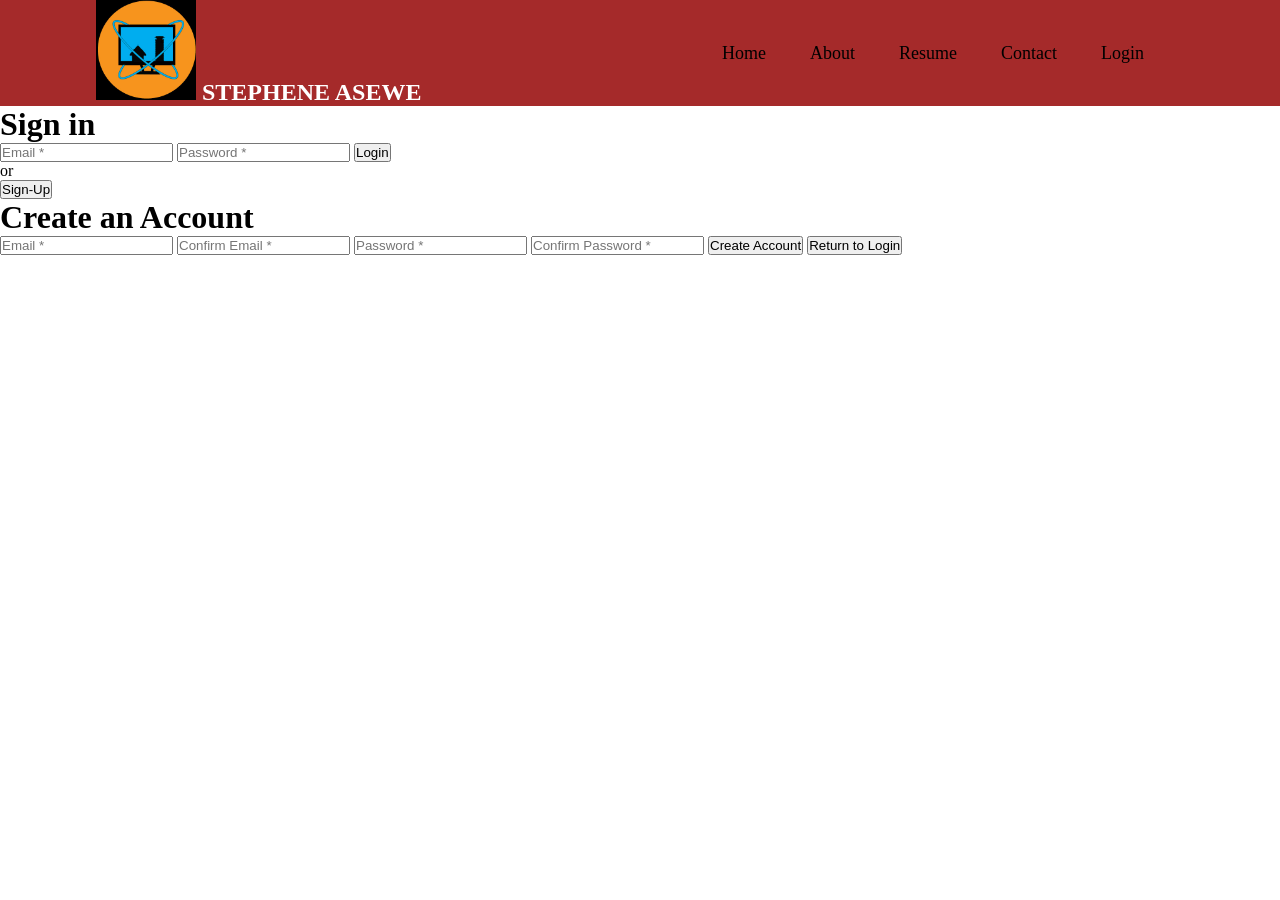
==== signUp.html @ 5591ca8c "This is my 3rd commit... 	new file:   signUp.html" ====
<!DOCTYPE html>
<html lang="en">
<head>
    <meta charset="UTF-8">
    <meta http-equiv="X-UA-Compatible" content="IE=edge">
    <meta name="viewport" content="width=device-width, initial-scale=1.0">
    <title>Login / Register</title>
    <link rel="stylesheet" href="signUp.css">
    <link rel="stylesheet" href="index.css">
    <script type="module" src="signUp.js" defer></script>
</head>
<body>
    <header>
        <nav class="nav-bar">
         <h1><a href="index.html">
         <img style="width: 100px; height: 100px" src="./img/logo.jpg" alt=""></a>
         STEPHENE ASEWE</h1>
         <div class="menu">
             <span class="line"></span>
             <span class="line"></span>
             <span class="line"></span>
             <span class="line"></span>
         </div>
         <div class="nav-links hide">           
             <a href="index.html">Home</a>
             <a href="">About</a>
             <a href="#resume">Resume</a>
             <a href="#resume">Contact</a>
             <a href="signUp.html">Login</a>
         </div>
        </nav> 
         </header>
         
         <div class="login-container">
            <div id="main">
                <h1>Sign in</h1>
                <input id="email" type="email" placeholder="Email *"></input>
                <input id="password" type="password" placeholder="Password *"></input>
                <button id="submit">Login</button>
                <p><span>or</span></p>
                <button id="sign-up">Sign-Up </button>

            </div>

            <div id="create-acct">
                <h1>Create an Account</h1>
                <input id="email-signup" type="text" placeholder="Email *"></input>
                <input id="confirm-email-signup" type="email" placeholder="Confirm Email *"></input>
                <input id="password-signup" type="password" placeholder="Password *"></input>
                <input id="confirm-password-signup" type="password" placeholder="Confirm Password *"></input>
                <button id="create-acct-btn">Create Account</button>
                <button id="retun-btn">Return to Login </button>

            </div>
         </div>

</body>
</html>
---- index.css ----
*{
    margin: 0;
    padding: 0;
    box-sizing: border-box;
}
.nav-bar{
    display: flex;
    justify-content: space-between;
    align-items: center;
    background-color: brown;
    color: white;
    padding: 0rem 6rem;
}
.nav-bar > img {
    width: 100px;
    height: 70px;
}
.menu {
    padding-right: 20px;
    cursor: pointer;
}
.menu .line {
    display: block;
    width: 40px;
    height: 5px;
    margin-bottom: 10px;
    background-color: white;
}
.nav-links{
    gap: 1.5rem;
    width: 100%;
    position: fixed;
    top: 4.5rem;
    background-color: beige;
}
.nav-links > a {
    display: block;
    color: black;
    text-decoration: none;
    font-size: 18px;
    cursor: pointer;
    text-align: center;
    padding: 10px 0;
}  
.nav-links a:hover {
    color: blue;
}
.hide {
    display: none;
}  
@media screen and (min-width: 600px) {
    .nav-links {
        display: block;
        position: static;
        width: auto;
        margin-right: 20px;
        background: none;
    }
    .nav-links a {
        display: inline-block;
        padding: 15px 20px;
    }
    .menu {
        display: none;
    }
    
}  
.hero {
    background-color: blueviolet;
    min-height: 90vh;
}
.home-content {
    display: flex;
    justify-content: space-between;
    width: 80%;
    margin: auto;
    padding-top: 8rem;
    color: white;
}
.home-content > img {
    width: 500px;
    height: 300px;
}
.home-desc {
    width: 50%;
}
.home-desc > h1 {
    font-size: 2rem;
    margin-bottom: 3rem;
    width: 100%;
}
.name-style {
    color: yellow;
}
.home-desc > p {
    width: 80%;
    margin-bottom: 2rem;
    line-height: 30px;
}
.home-desc > a button {
    background-color: transparent;
    color: white;
    border-radius: 999px;
    border: 1px solid white;
    cursor: pointer;
    padding: 1rem 4rem;
}
.home-desc > a button:hover {
    background-color: white;
    color: black;
    font-weight: bold;
}
footer {
    text-align: center;
    padding: 3px;
    background-color: black;
    color: white;
  }
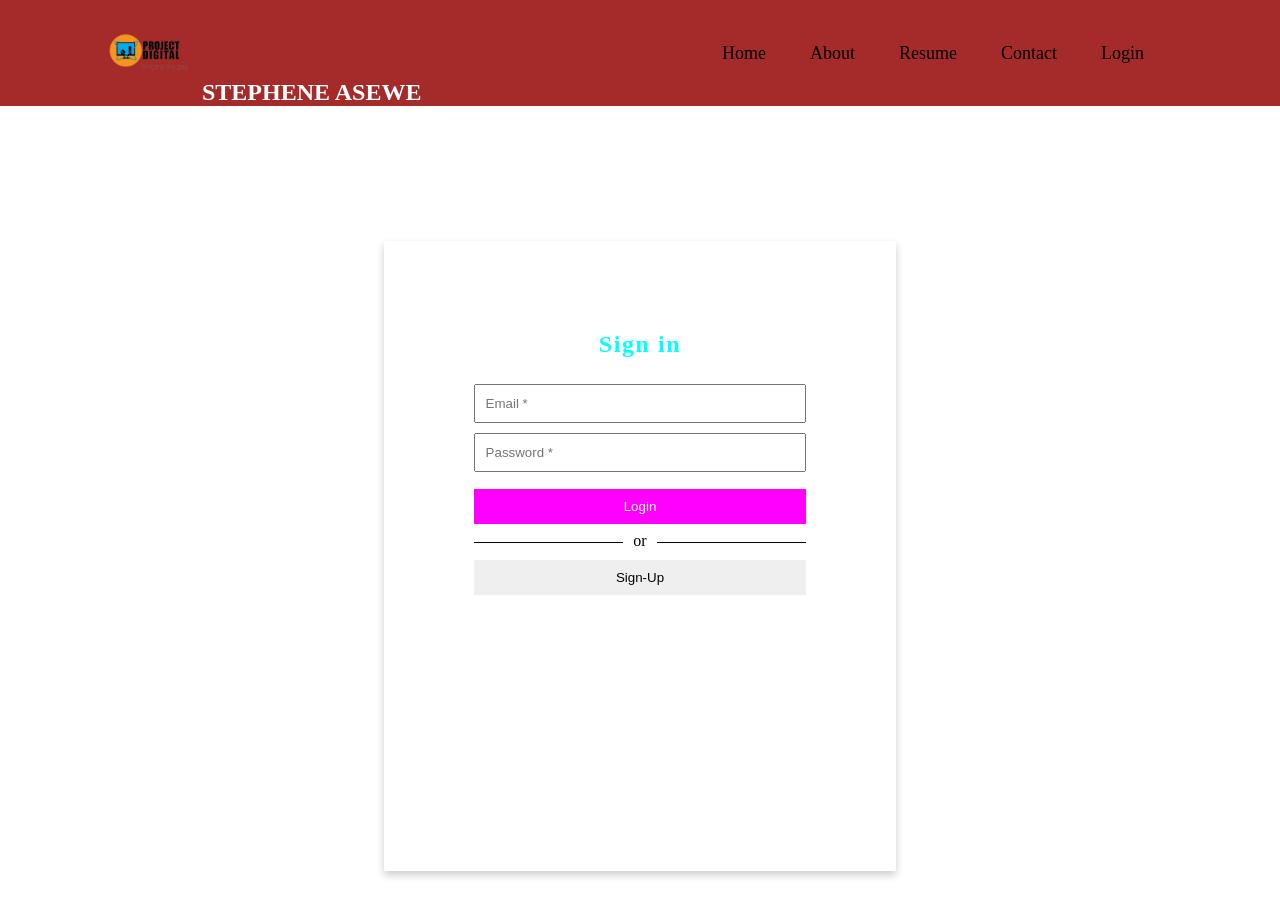
==== commit 11f76fbf: "It's just my 4th commit...;" ====
--- a/signUp.html
+++ b/signUp.html
@@ -33,7 +33,7 @@
          
          <div class="login-container">
             <div id="main">
-                <h1>Sign in</h1>
+                <h2>Sign in</h2>
                 <input id="email" type="email" placeholder="Email *"></input>
                 <input id="password" type="password" placeholder="Password *"></input>
                 <button id="submit">Login</button>
@@ -49,7 +49,7 @@
                 <input id="password-signup" type="password" placeholder="Password *"></input>
                 <input id="confirm-password-signup" type="password" placeholder="Confirm Password *"></input>
                 <button id="create-acct-btn">Create Account</button>
-                <button id="retun-btn">Return to Login </button>
+                <button id="return-btn">Return to Login </button>
 
             </div>
          </div>
--- a/signUp.css
+++ b/signUp.css
@@ -0,0 +1,73 @@
+h2 {
+    margin-bottom: 8%;
+    text-align: center;
+    font-family: "Fredoka One", cursive;
+    color: aqua;
+    letter-spacing: 0.1rem;
+}
+
+p {
+    margin-top: 5%;
+    margin-bottom: 5%;
+    width: 100%;
+    text-align: center;
+    border-bottom: 1px solid #000;
+    line-height: 0.1rem;
+}
+
+p span {
+    background: white;
+    padding: 0 10px;
+}
+
+input {
+    margin-bottom: 3%;
+}
+
+input:last-of-type {
+    margin-bottom: 0;
+}
+
+input, button {
+    padding: 3%;
+    width: 100%;
+}
+
+.login-container {
+    background-color: #fff;
+    padding: 7%;
+    box-shadow: 0 4px 8px 0 rgba(0,0,0,0.2);
+    width: 40vw;
+    margin: auto;
+    height: 70vh;
+    margin-top: 15vh;
+}
+
+#submit, #create-acct-btn {
+    background-color: magenta;
+    color: #fff;
+    border: none;
+    margin-top: 5%;
+}
+
+button:hover {
+    cursor: pointer;
+    opacity: 0.8;
+    transition: 0.3ms;
+}
+
+#sign-up {
+    border: none;
+}
+
+#create-acct {
+   display: none; 
+}
+
+#return-btn {
+    background: none;
+    color: grey;
+    text-decoration: underline;
+    border: none;
+    margin-top: 3%;
+}
